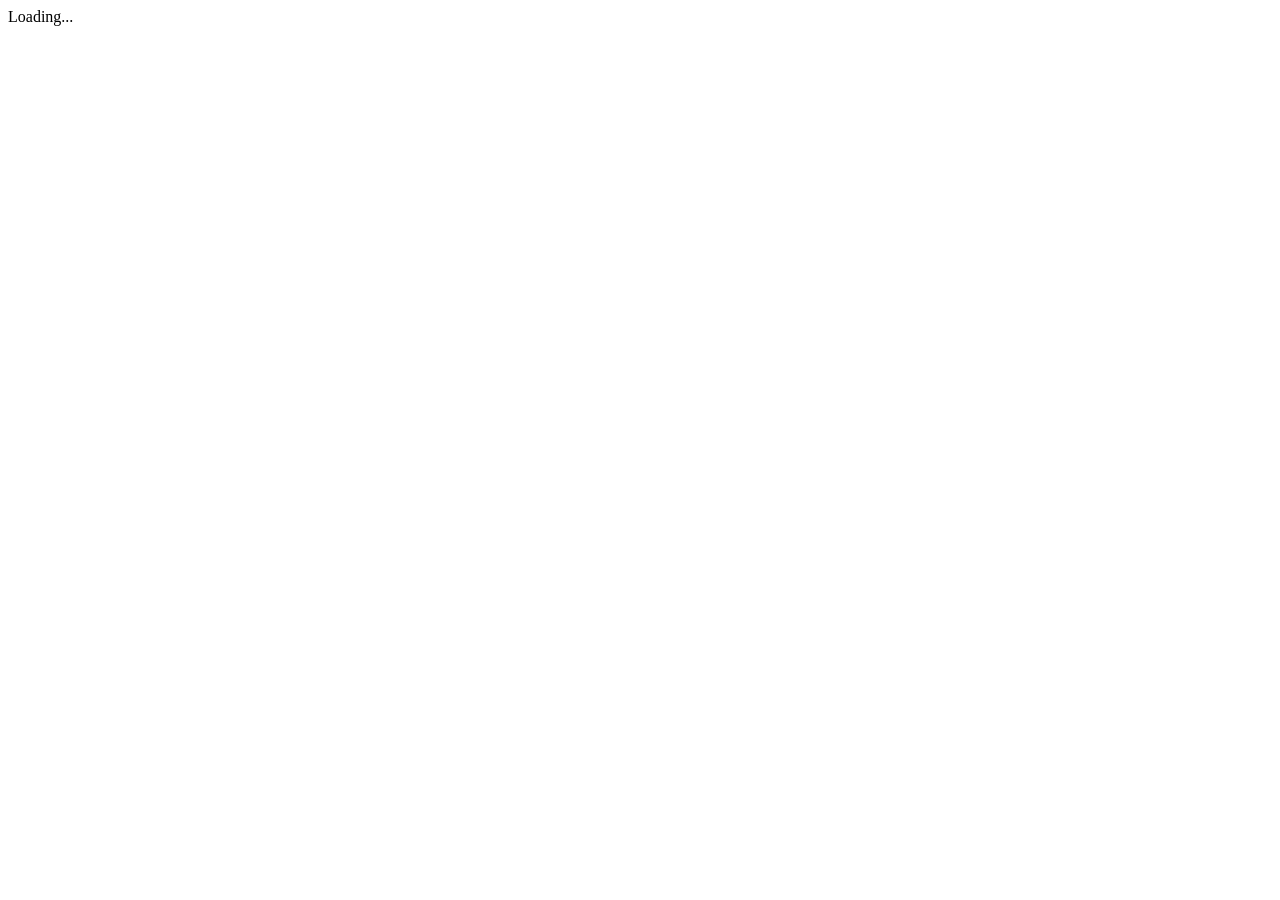
==== src/index.html @ c00dd413 "chore: initial commit from @angular/cli     _                      _                 ____ _     ___ " ====
<!doctype html>
<html>
<head>
  <meta charset="utf-8">
  <title>SpotyApp</title>
  <base href="/">

  <meta name="viewport" content="width=device-width, initial-scale=1">
  <link rel="icon" type="image/x-icon" href="favicon.ico">
</head>
<body>
  <app-root>Loading...</app-root>
</body>
</html>
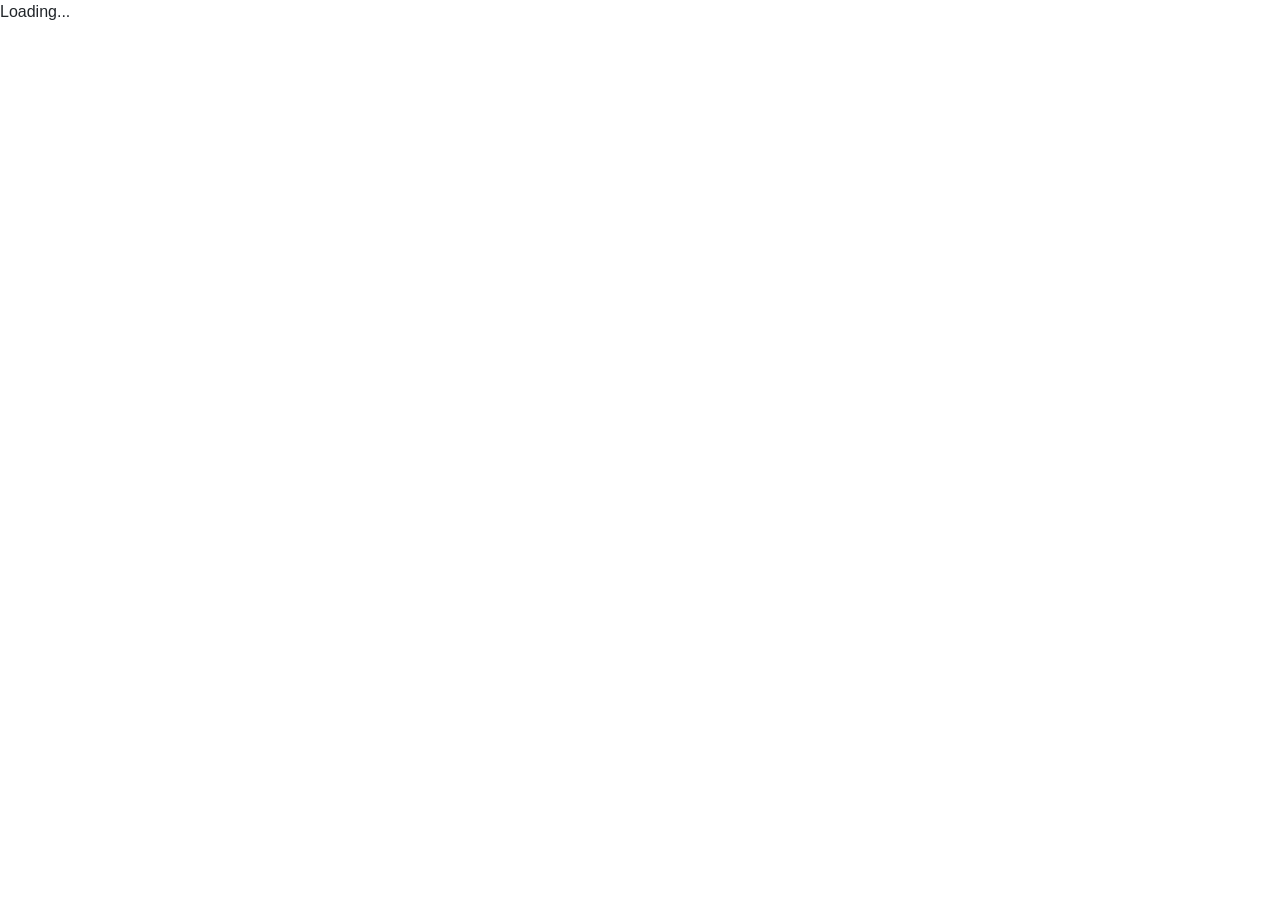
==== commit 8c6aab8d: "Added search by artist name" ====
--- a/src/index.html
+++ b/src/index.html
@@ -7,6 +7,11 @@
 
   <meta name="viewport" content="width=device-width, initial-scale=1">
   <link rel="icon" type="image/x-icon" href="favicon.ico">
+
+  <link rel="stylesheet" href="https://maxcdn.bootstrapcdn.com/bootstrap/4.0.0-alpha.6/css/bootstrap.min.css" integrity="sha384-rwoIResjU2yc3z8GV/NPeZWAv56rSmLldC3R/AZzGRnGxQQKnKkoFVhFQhNUwEyJ" crossorigin="anonymous">
+  <script src="https://code.jquery.com/jquery-3.1.1.slim.min.js" integrity="sha384-A7FZj7v+d/sdmMqp/nOQwliLvUsJfDHW+k9Omg/a/EheAdgtzNs3hpfag6Ed950n" crossorigin="anonymous"></script>
+  <script src="https://cdnjs.cloudflare.com/ajax/libs/tether/1.4.0/js/tether.min.js" integrity="sha384-DztdAPBWPRXSA/3eYEEUWrWCy7G5KFbe8fFjk5JAIxUYHKkDx6Qin1DkWx51bBrb" crossorigin="anonymous"></script>
+  <script src="https://maxcdn.bootstrapcdn.com/bootstrap/4.0.0-alpha.6/js/bootstrap.min.js" integrity="sha384-vBWWzlZJ8ea9aCX4pEW3rVHjgjt7zpkNpZk+02D9phzyeVkE+jo0ieGizqPLForn" crossorigin="anonymous"></script>
 </head>
 <body>
   <app-root>Loading...</app-root>
